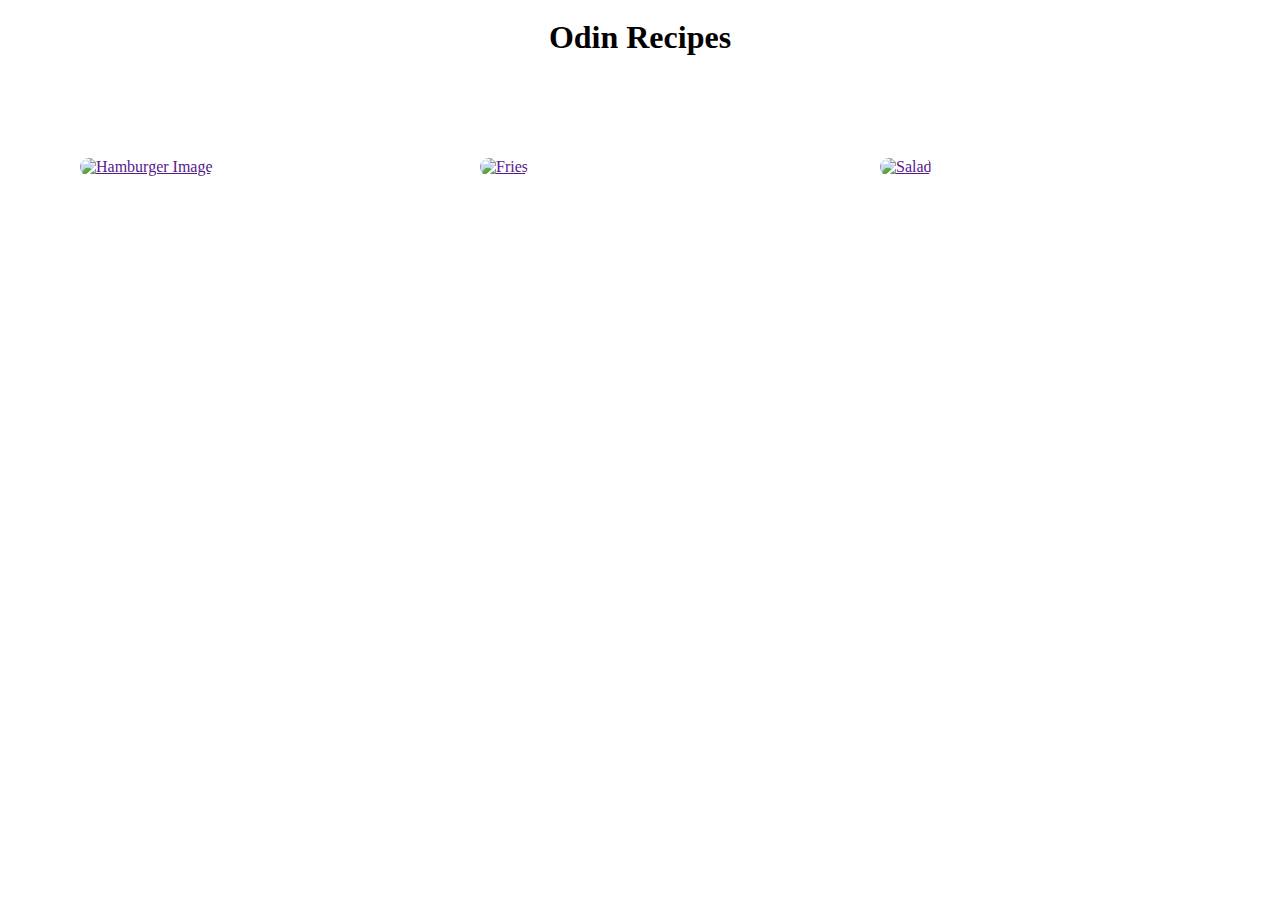
==== index.html @ 222d9567 "Modify index.html and main.css" ====
<!DOCTYPE html>
<html lang="en">
  <head>
    <meta charset="UTF-8" />
    <meta http-equiv="X-UA-Compatible" content="IE=edge" />
    <meta name="viewport" content="width=device-width, initial-scale=1.0" />
    <title>Odin Recipes</title>
    <link rel="stylesheet" href="css/main.css" />
  </head>
  <body>
    <div class="container">
      <header>
        <h1>Odin Recipes</h1>
      </header>
      <section id="hero">
        <ul>
          <li>
            <a href=""
              ><div class="layer"><p>Hamburger recipe</p></div>
              <img
                src="https://images.pexels.com/photos/1639557/pexels-photo-1639557.jpeg?auto=compress&cs=tinysrgb&w=1260&h=750&dpr=1"
                alt="Hamburger Image"
            /></a>
          </li>
          <li>
            <a href=""
              ><div class="layer"><p>Fries recipe</p></div>
              <img
                src="https://images.pexels.com/photos/115740/pexels-photo-115740.jpeg?auto=compress&cs=tinysrgb&w=1260&h=750&dpr=1"
                alt="Fries"
            /></a>
          </li>
          <li>
            <a href=""
              ><div class="layer"><p>Salad recipe</p></div>
              <img
                src="https://images.pexels.com/photos/1059905/pexels-photo-1059905.jpeg?auto=compress&cs=tinysrgb&w=1260&h=750&dpr=1"
                alt="Salad"
            /></a>
          </li>
        </ul>
      </section>
    </div>
  </body>
</html>
---- css/main.css ----
* {
  margin: 0;
  padding: 0;
  box-sizing: border-box;
  /* background-color: rgba(000, 255, 000, 0.1); */
}

header {
  display: flex;
  align-items: center;
  justify-content: center;
  width: 100%;
  height: 75px;
}

#hero {
  width: 100%;
  height: calc(100vh - 75px);
  display: flex;
  align-items: center;
  justify-content: center;
}

ul {
  display: flex;
  justify-content: space-evenly;
  width: 100%;
  height: 80%;
}

li {
  position: relative;
  display: inline-block;
  width: 25%;
  height: 100%;
}

li:hover {
  transform: scale(1.1);
  transition: 0.2s;
}

.layer {
  display: flex;
  align-items: center;
  justify-content: center;
  position: absolute;
  width: 100%;
  height: 100%;
  z-index: 999;
  opacity: 0;
  background-color: #000;
  color: #fff;
  border-radius: 20px;
}

.layer:hover {
  opacity: 1;
  background-color: rgba(0, 0, 0, 0.5);
  transition: 0.2s;
}

img {
  width: 100%;
  height: 100%;
  object-fit: cover;
  border-radius: 20px;
  z-index: -1;
}

@media only screen and (max-width: 720px) {
  ul {
    display: flex;
    flex-direction: column;
    justify-content: space-evenly;
    gap: 33px;
  }
  li {
    display: block;
    margin: 0 auto;
    width: 75%;
    height: 33%;
  }
}
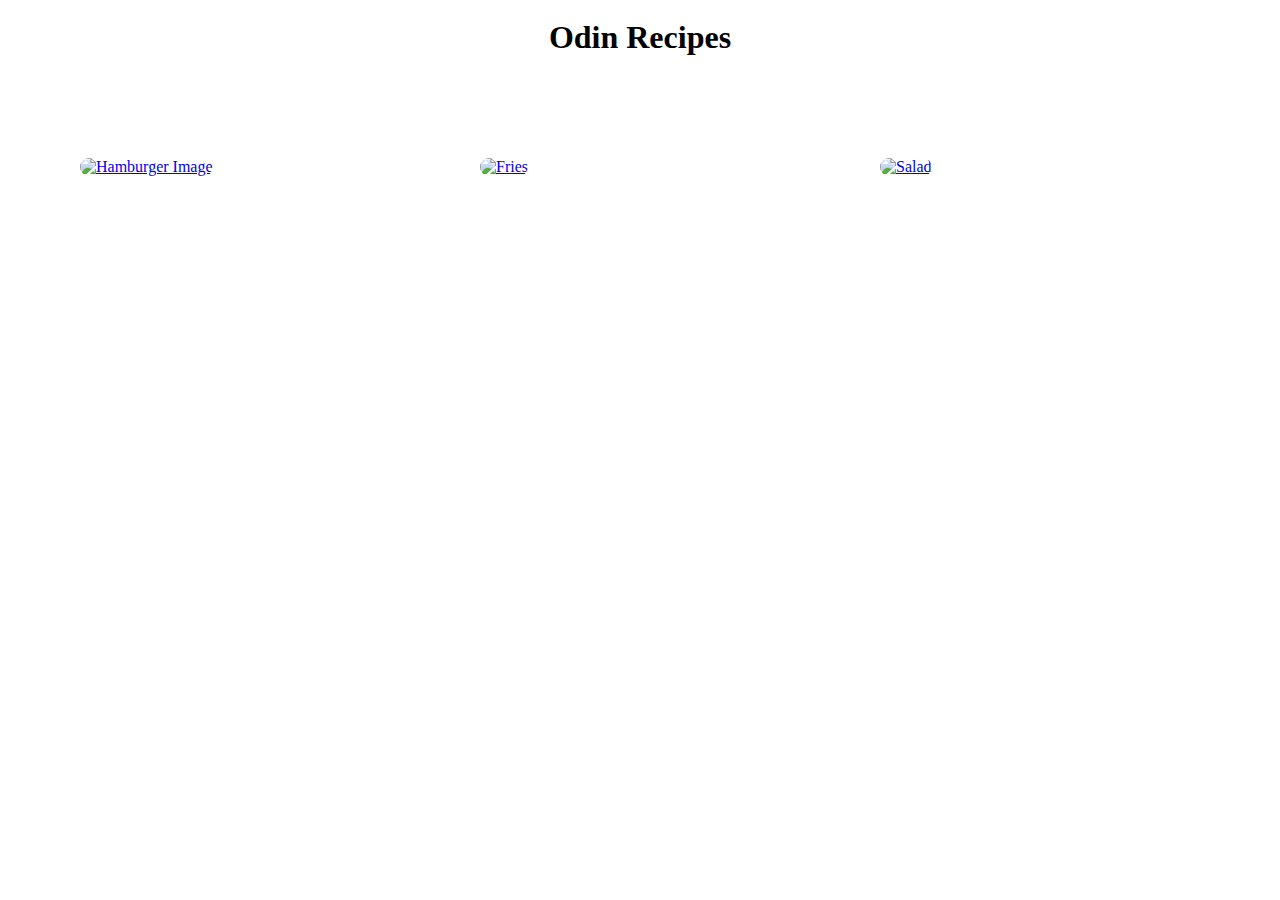
==== commit 9c989485: "Modify files" ====
--- a/index.html
+++ b/index.html
@@ -15,7 +15,7 @@
       <section id="hero">
         <ul>
           <li>
-            <a href=""
+            <a href="/recipes/hamburger.html"
               ><div class="layer"><p>Hamburger recipe</p></div>
               <img
                 src="https://images.pexels.com/photos/1639557/pexels-photo-1639557.jpeg?auto=compress&cs=tinysrgb&w=1260&h=750&dpr=1"
@@ -23,7 +23,7 @@
             /></a>
           </li>
           <li>
-            <a href=""
+            <a href="/recipes/fries.html"
               ><div class="layer"><p>Fries recipe</p></div>
               <img
                 src="https://images.pexels.com/photos/115740/pexels-photo-115740.jpeg?auto=compress&cs=tinysrgb&w=1260&h=750&dpr=1"
@@ -31,7 +31,7 @@
             /></a>
           </li>
           <li>
-            <a href=""
+            <a href="./recipes/salad.html"
               ><div class="layer"><p>Salad recipe</p></div>
               <img
                 src="https://images.pexels.com/photos/1059905/pexels-photo-1059905.jpeg?auto=compress&cs=tinysrgb&w=1260&h=750&dpr=1"
